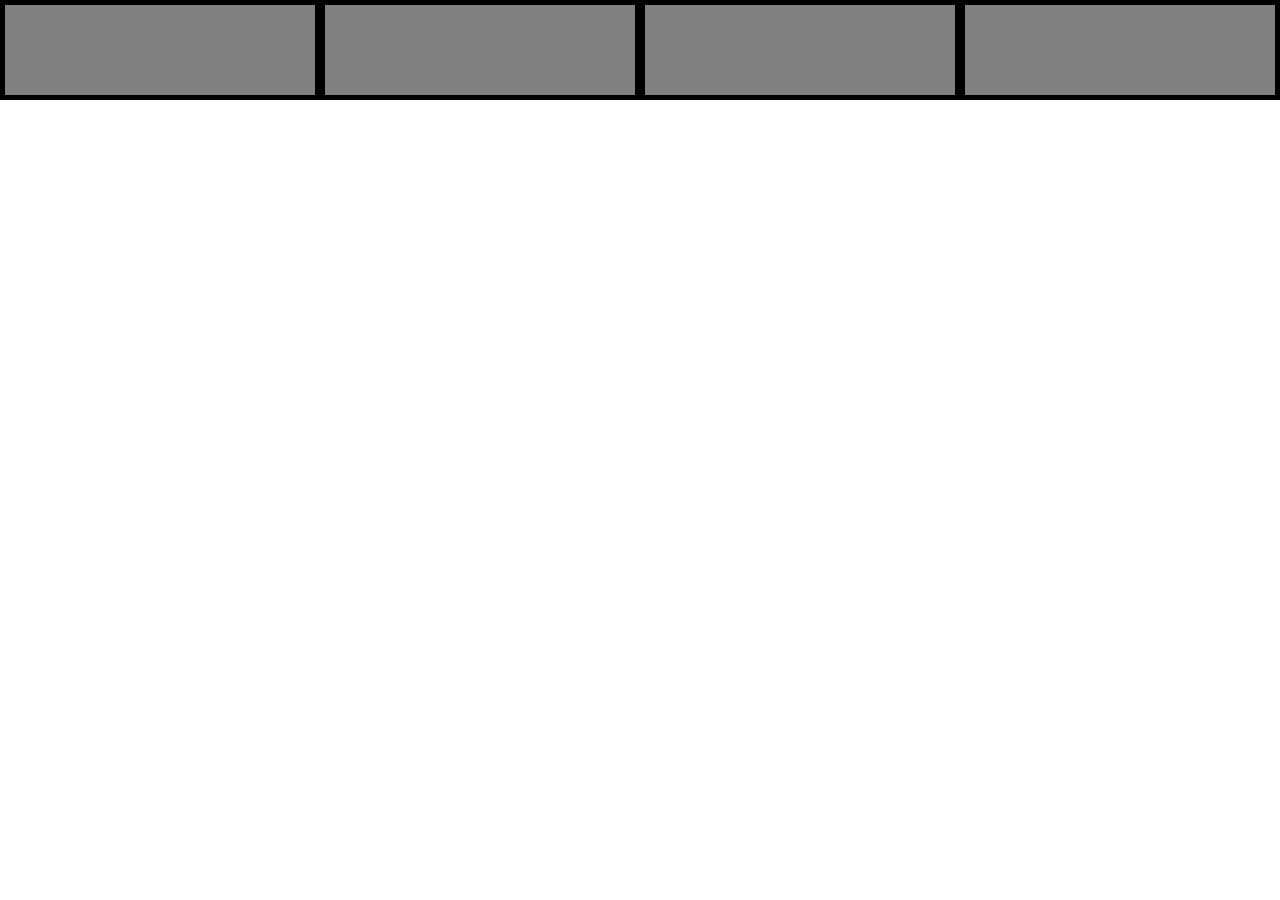
==== index.html @ d1b55671 "First commit" ====
<!DOCTYPE html>
<html>
<head>
  <meta charset="utf-8">
  <link rel="stylesheet" href="style.css">
  <title>Box Model</title>
</head>
  <body>
   <div class="box"></div>
   <div class="box"></div>
   <div class="box"></div>
   <div class="box"></div>
  </body>
</html>
---- style.css ----
* {
  margin: 0;
}

.box {
  height: 100px;
  border: 5px solid black;
  background-color: gray;
  width: 25%;
  float: left;
  box-sizing: border-box;
}
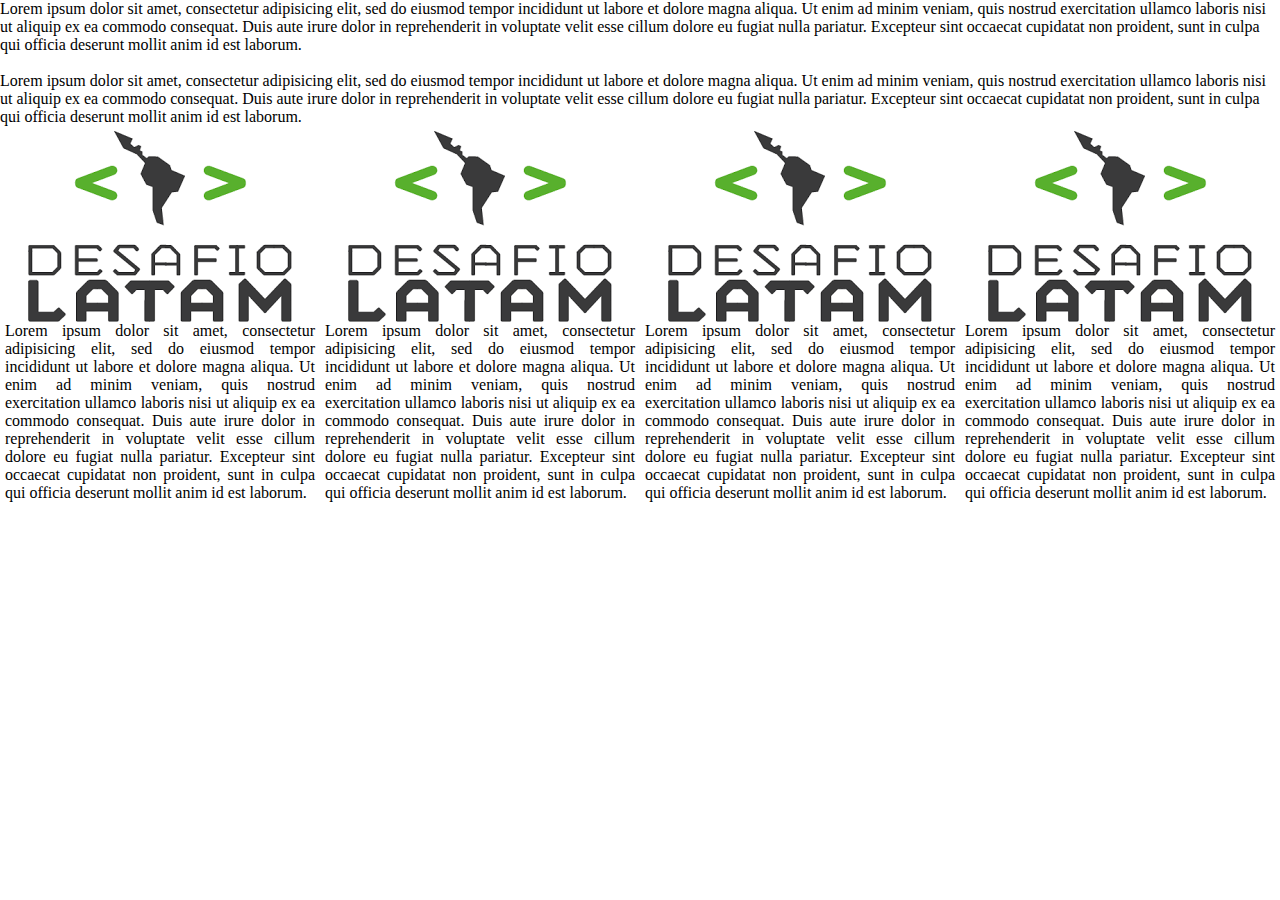
==== commit f6c1608f: "ej b" ====
--- a/index.html
+++ b/index.html
@@ -6,9 +6,24 @@
   <title>Box Model</title>
 </head>
   <body>
-   <div class="box"></div>
-   <div class="box"></div>
-   <div class="box"></div>
-   <div class="box"></div>
+    <p>Lorem ipsum dolor sit amet, consectetur adipisicing elit, sed do eiusmod tempor incididunt ut labore et dolore magna aliqua. Ut enim ad minim veniam, quis nostrud exercitation ullamco laboris nisi ut aliquip ex ea commodo consequat. Duis aute irure dolor in reprehenderit in voluptate velit esse cillum dolore eu fugiat nulla pariatur. Excepteur sint occaecat cupidatat non proident, sunt in culpa qui officia deserunt mollit anim id est laborum.</p>
+  <br>
+    <p>Lorem ipsum dolor sit amet, consectetur adipisicing elit, sed do eiusmod tempor incididunt ut labore et dolore magna aliqua. Ut enim ad minim veniam, quis nostrud exercitation ullamco laboris nisi ut aliquip ex ea commodo consequat. Duis aute irure dolor in reprehenderit in voluptate velit esse cillum dolore eu fugiat nulla pariatur. Excepteur sint occaecat cupidatat non proident, sunt in culpa qui officia deserunt mollit anim id est laborum.</p>
+   <div class="box">
+     <img src="images/logo.png" alt="desafio latam">
+     <p>Lorem ipsum dolor sit amet, consectetur adipisicing elit, sed do eiusmod tempor incididunt ut labore et dolore magna aliqua. Ut enim ad minim veniam, quis nostrud exercitation ullamco laboris nisi ut aliquip ex ea commodo consequat. Duis aute irure dolor in reprehenderit in voluptate velit esse cillum dolore eu fugiat nulla pariatur. Excepteur sint occaecat cupidatat non proident, sunt in culpa qui officia deserunt mollit anim id est laborum.</p>
+     </div>
+   <div class="box">
+     <img src="images/logo.png" alt="desafio latam">
+     <p>Lorem ipsum dolor sit amet, consectetur adipisicing elit, sed do eiusmod tempor incididunt ut labore et dolore magna aliqua. Ut enim ad minim veniam, quis nostrud exercitation ullamco laboris nisi ut aliquip ex ea commodo consequat. Duis aute irure dolor in reprehenderit in voluptate velit esse cillum dolore eu fugiat nulla pariatur. Excepteur sint occaecat cupidatat non proident, sunt in culpa qui officia deserunt mollit anim id est laborum.</p>
+     </div>
+   <div class="box">
+     <img src="images/logo.png" alt="desafio latam">
+     <p>Lorem ipsum dolor sit amet, consectetur adipisicing elit, sed do eiusmod tempor incididunt ut labore et dolore magna aliqua. Ut enim ad minim veniam, quis nostrud exercitation ullamco laboris nisi ut aliquip ex ea commodo consequat. Duis aute irure dolor in reprehenderit in voluptate velit esse cillum dolore eu fugiat nulla pariatur. Excepteur sint occaecat cupidatat non proident, sunt in culpa qui officia deserunt mollit anim id est laborum.</p>
+     </div>
+   <div class="box">
+     <img src="images/logo.png" alt="desafio latam">
+     <p>Lorem ipsum dolor sit amet, consectetur adipisicing elit, sed do eiusmod tempor incididunt ut labore et dolore magna aliqua. Ut enim ad minim veniam, quis nostrud exercitation ullamco laboris nisi ut aliquip ex ea commodo consequat. Duis aute irure dolor in reprehenderit in voluptate velit esse cillum dolore eu fugiat nulla pariatur. Excepteur sint occaecat cupidatat non proident, sunt in culpa qui officia deserunt mollit anim id est laborum.</p>
+     </div>
   </body>
 </html>
--- a/style.css
+++ b/style.css
@@ -3,10 +3,16 @@
 }
 
 .box {
-  height: 100px;
-  border: 5px solid black;
-  background-color: gray;
+  border: 5px solid transparent;
+  background-color: transparent;
   width: 25%;
   float: left;
   box-sizing: border-box;
+  text-align: justify;
 }
+
+.box img {
+  max-width: 100%;
+  display: block;
+  margin: 0 auto;
+}
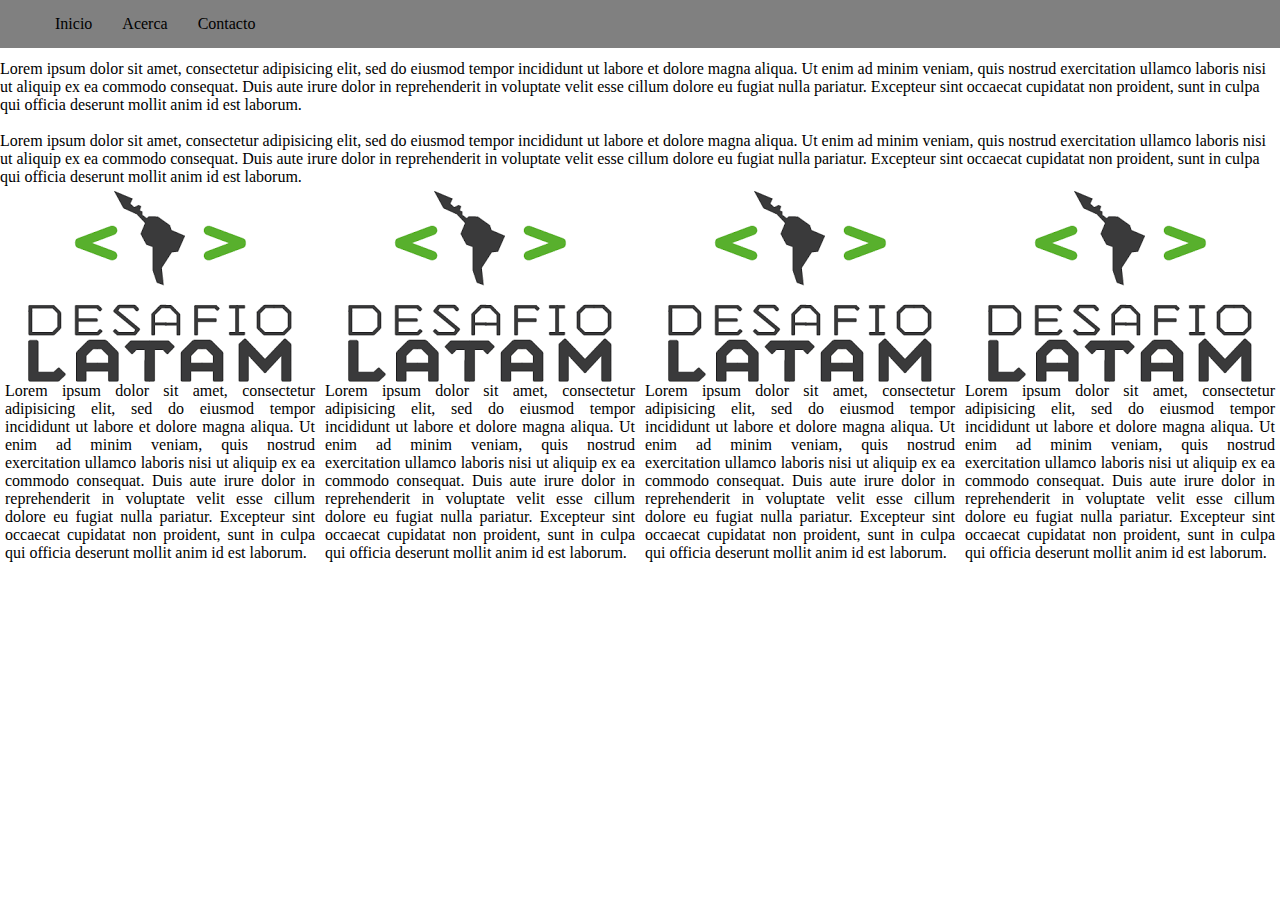
==== commit b285d767: "ej c" ====
--- a/index.html
+++ b/index.html
@@ -6,7 +6,17 @@
   <title>Box Model</title>
 </head>
   <body>
-    <p>Lorem ipsum dolor sit amet, consectetur adipisicing elit, sed do eiusmod tempor incididunt ut labore et dolore magna aliqua. Ut enim ad minim veniam, quis nostrud exercitation ullamco laboris nisi ut aliquip ex ea commodo consequat. Duis aute irure dolor in reprehenderit in voluptate velit esse cillum dolore eu fugiat nulla pariatur. Excepteur sint occaecat cupidatat non proident, sunt in culpa qui officia deserunt mollit anim id est laborum.</p>
+  <nav class="navbar">
+    <ul class="menu">
+      <li>Inicio</li>
+      <li>Acerca</li>
+      <li>Contacto</li>
+    </ul>
+  </nav>
+
+    <div class="up"></div>
+
+  <p>Lorem ipsum dolor sit amet, consectetur adipisicing elit, sed do eiusmod tempor incididunt ut labore et dolore magna aliqua. Ut enim ad minim veniam, quis nostrud exercitation ullamco laboris nisi ut aliquip ex ea commodo consequat. Duis aute irure dolor in reprehenderit in voluptate velit esse cillum dolore eu fugiat nulla pariatur. Excepteur sint occaecat cupidatat non proident, sunt in culpa qui officia deserunt mollit anim id est laborum.</p>
   <br>
     <p>Lorem ipsum dolor sit amet, consectetur adipisicing elit, sed do eiusmod tempor incididunt ut labore et dolore magna aliqua. Ut enim ad minim veniam, quis nostrud exercitation ullamco laboris nisi ut aliquip ex ea commodo consequat. Duis aute irure dolor in reprehenderit in voluptate velit esse cillum dolore eu fugiat nulla pariatur. Excepteur sint occaecat cupidatat non proident, sunt in culpa qui officia deserunt mollit anim id est laborum.</p>
    <div class="box">
--- a/style.css
+++ b/style.css
@@ -1,5 +1,21 @@
 * {
   margin: 0;
+}
+
+.navbar {
+  width: 100%;
+  background-color: grey;
+  position: fixed;
+}
+
+.up {
+  height: 60px;
+}
+
+li {
+  float: left;
+  list-style: none;
+  padding: 15px;
 }
 
 .box {
